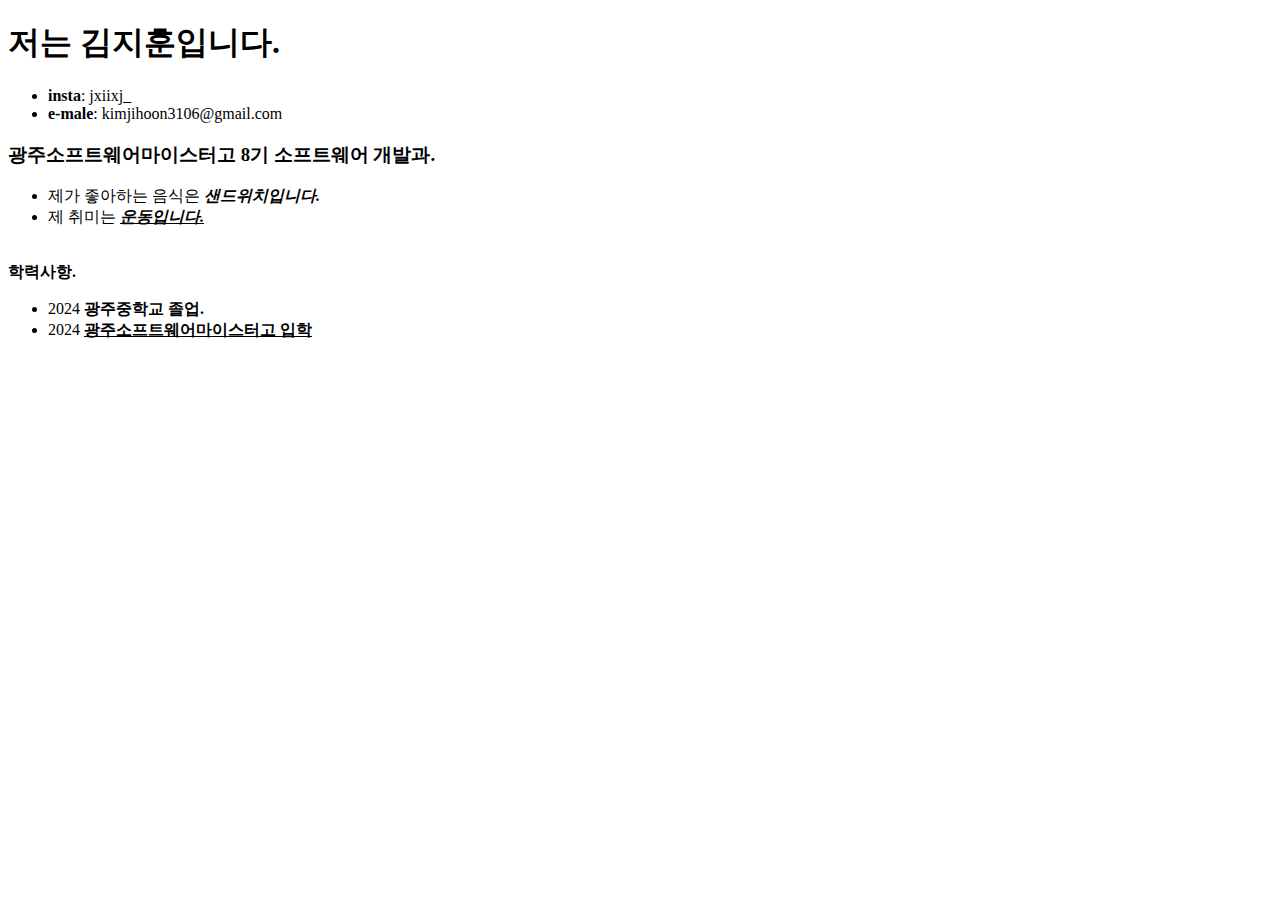
==== index.html @ 874f5d65 "test" ====
<!docTyPE html>

<h1>저는 김지훈입니다.</h1>
<ul>
    <li><b>insta</b>: jxiixj_</li>
    <li><b>e-male</b>: kimjihoon3106@gmail.com</li>

</ul>
<h3>광주소프트웨어마이스터고 8기 소프트웨어 개발과.</h3>

<ul>
    <li>제가 좋아하는 음식은 <b><i>샌드위치입니다.</b></i></li>
    <li>제 취미는 <b><i><u>운동입니다.</u></i></li><br></b>
</ul>

<b>학력사항.</b>
<ul>
    <li>2024 <b>광주중학교 졸업.</b></li>
    <li>2024 <u><b>광주소프트웨어마이스터고 입학</b></u></li>
</ul>
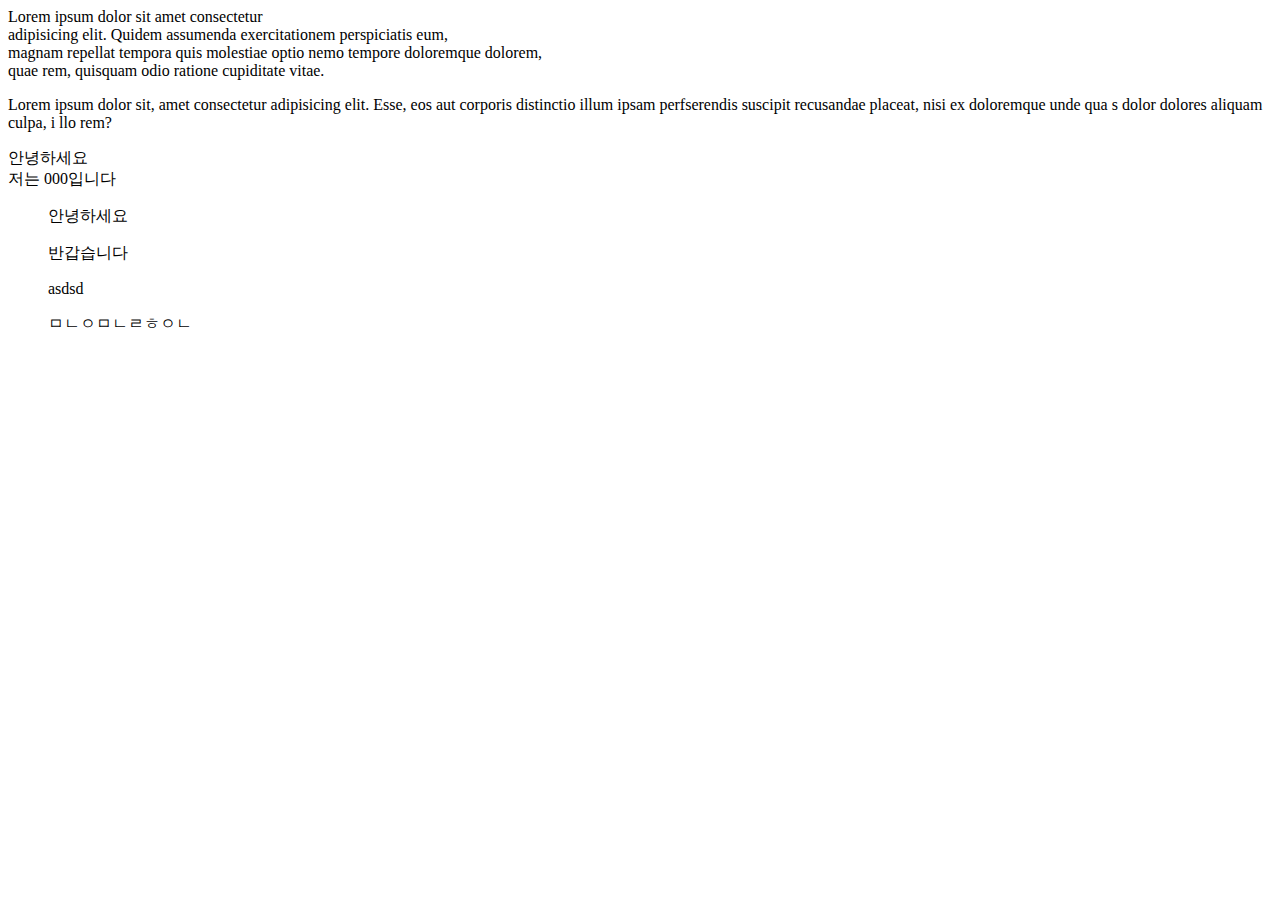
==== commit cba6173c: "initialize commit" ====
--- a/index.html
+++ b/index.html
@@ -1,20 +1,39 @@
-<!docTyPE html>
+<!DOCTYPE html>
+<html lang="en">
+<head>
+    <meta charset="UTF-8">
+    <meta http-equiv="X-UA-Compatible" content="IE=edge">
+    <meta name="viewport" content="width=device-width, initial-scale=1.0">
+    <title>웹 연습</title>
+</head>
+<body>
+    Lorem ipsum dolor sit amet consectetur <br>
+    adipisicing elit. Quidem assumenda exercitationem perspiciatis eum, <br>
+    magnam repellat tempora quis molestiae optio nemo tempore doloremque dolorem,<br> 
+    quae rem, quisquam odio ratione cupiditate vitae.<br>
 
-<h1>저는 김지훈입니다.</h1>
-<ul>
-    <li><b>insta</b>: jxiixj_</li>
-    <li><b>e-male</b>: kimjihoon3106@gmail.com</li>
+    <p>
+        Lorem ipsum dolor sit, amet consectetur
+        adipisicing elit. Esse,
+        eos aut corporis distinctio 
+        illum ipsam perfserendis 
+        suscipit recusandae placeat, 
+        nisi ex doloremque unde qua
+        s dolor dolores aliquam 
+        culpa, i
+        llo
+        rem?
+    </p>
+    <li>
+        안녕하세요
+    </li>
+    <li>
+        저는 000입니다
+    </li>
+    <ol>안녕하세요</ol>
+    <ol>반갑습니다</ol>
 
-</ul>
-<h3>광주소프트웨어마이스터고 8기 소프트웨어 개발과.</h3>
-
-<ul>
-    <li>제가 좋아하는 음식은 <b><i>샌드위치입니다.</b></i></li>
-    <li>제 취미는 <b><i><u>운동입니다.</u></i></li><br></b>
-</ul>
-
-<b>학력사항.</b>
-<ul>
-    <li>2024 <b>광주중학교 졸업.</b></li>
-    <li>2024 <u><b>광주소프트웨어마이스터고 입학</b></u></li>
-</ul>
+    <ul>asdsd</ul>
+    <ul>ㅁㄴㅇㅁㄴㄹㅎㅇㄴ</ul>
+</body>
+</html>